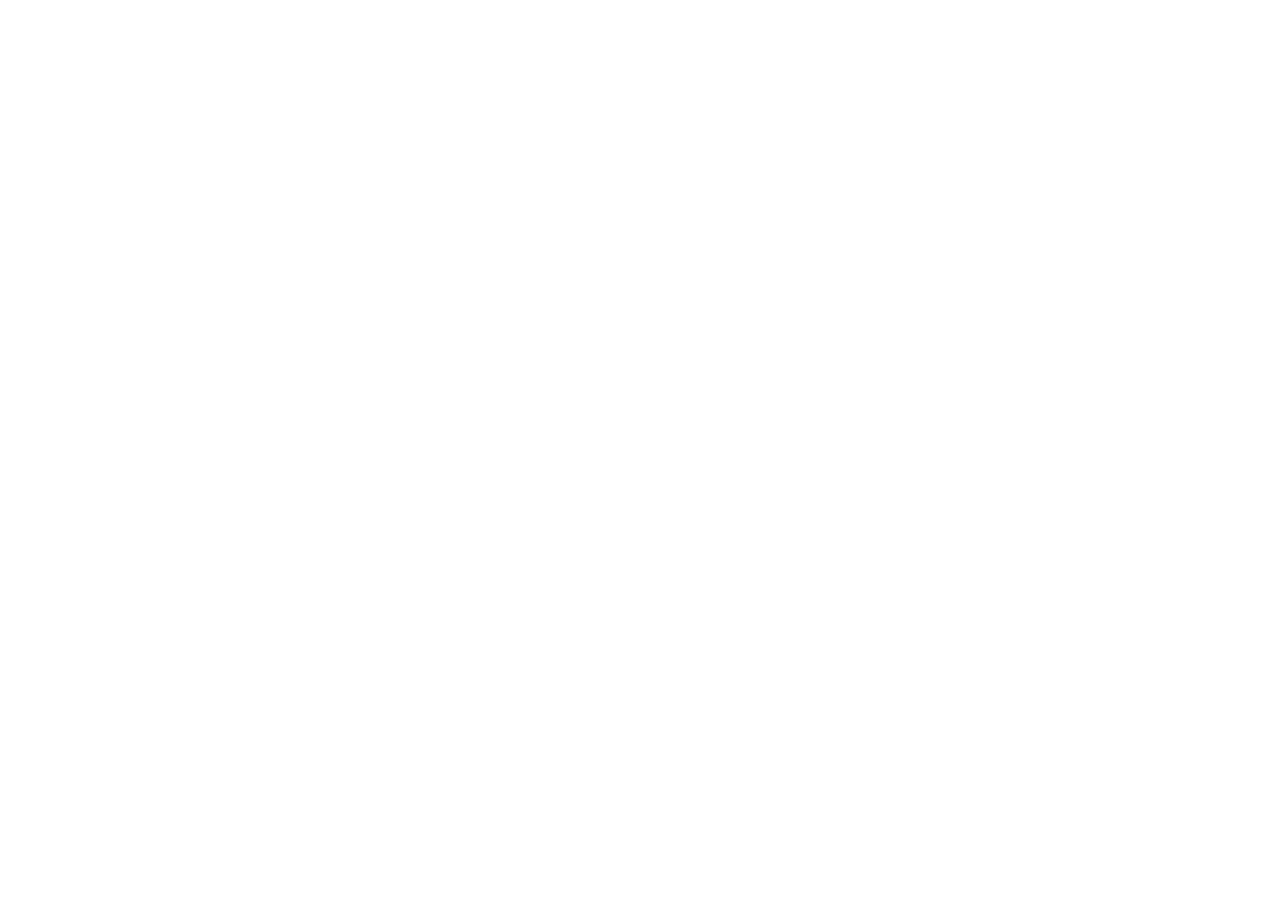
==== Hoisting/index.html @ eb4905ba "Hoisting demo playground" ====
<!DOCTYPE html>
<html lang="en">
<head>
    <meta charset="UTF-8">
    <meta http-equiv="X-UA-Compatible" content="IE=edge">
    <meta name="viewport" content="width=device-width, initial-scale=1.0">
    <title>Hoisting demo</title>
</head>
<body>
    
</body>
<script src="index.js"></script>
</html>
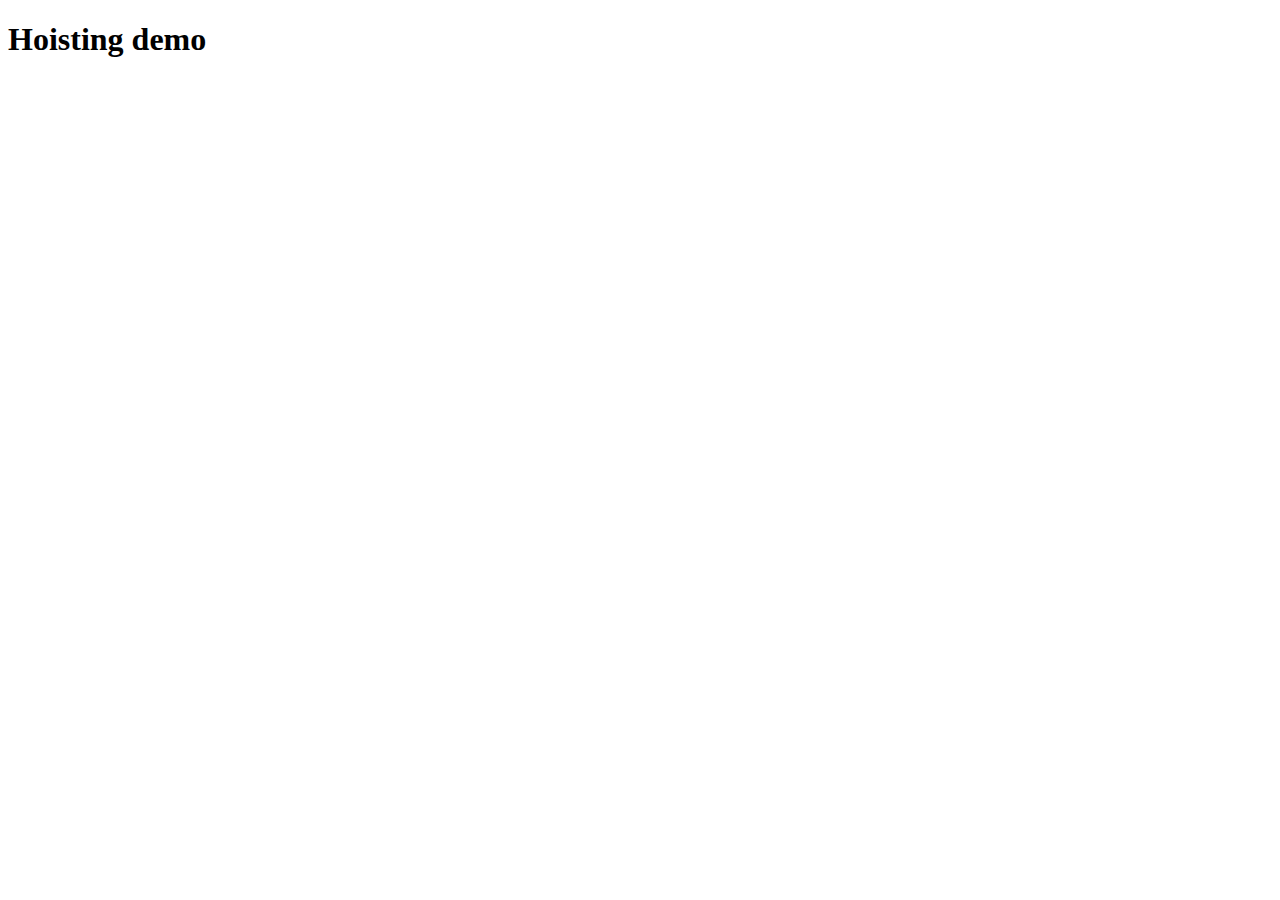
==== commit 4a3845d2: "Hoisting demo html title" ====
--- a/Hoisting/index.html
+++ b/Hoisting/index.html
@@ -7,7 +7,9 @@
     <title>Hoisting demo</title>
 </head>
 <body>
-    
+    <main>
+        <h1>Hoisting demo</h1>
+    </main>
 </body>
 <script src="index.js"></script>
 </html>